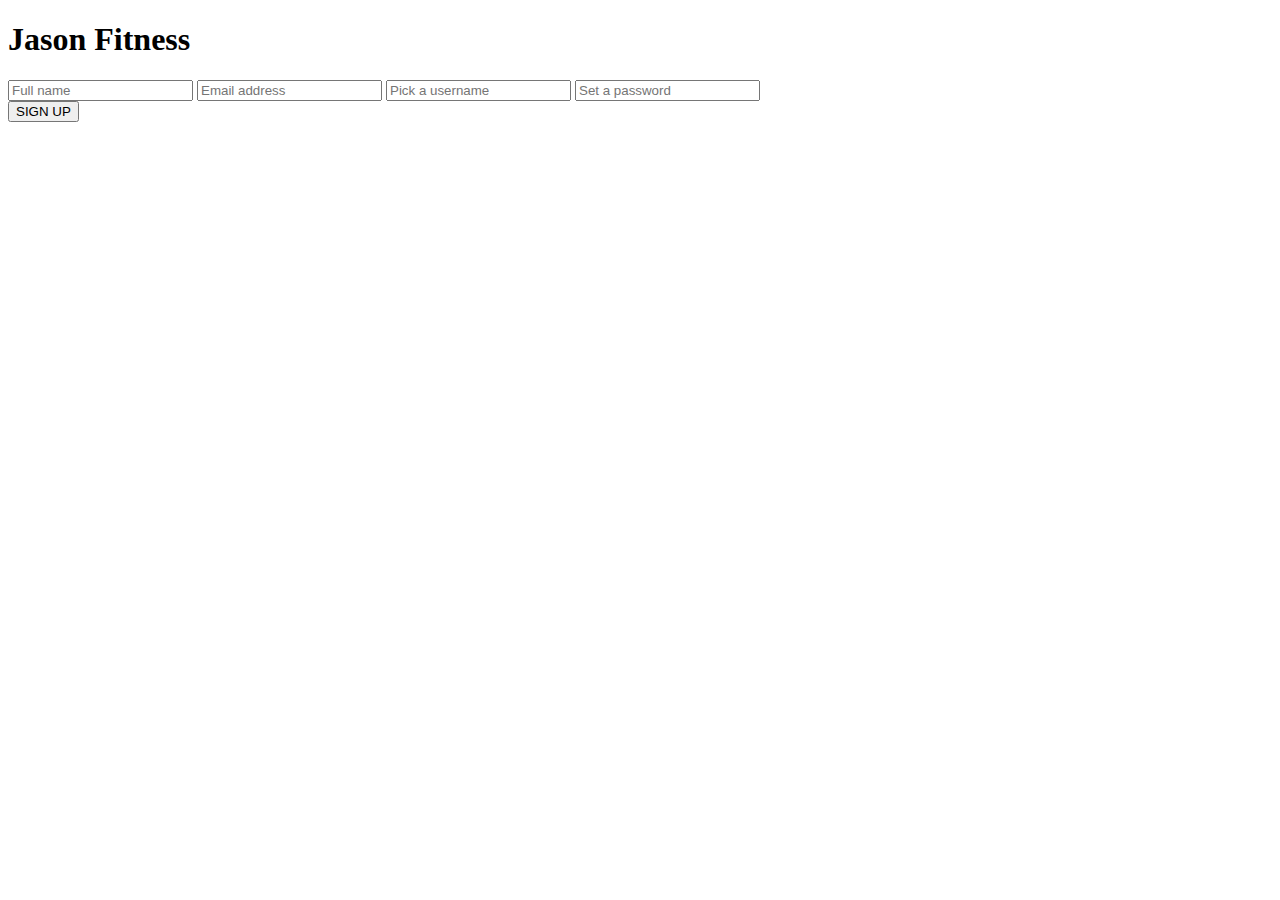
==== indexSignup.html @ 66b77970 "html css added" ====
<!DOCTYPE HTML>
<html lang="en" >
<html>
<head>
  <title>Sign Up</title>
  <meta name="viewport" content="width=device-width, initial-scale=1.0">
  <meta charset="utf-8">
  <link rel="stylesheet" type="text/css" href="../login-singup-form/css/styleSingup.css">
  <link rel="stylesheet" href="https://cdnjs.cloudflare.com/ajax/libs/font-awesome/4.7.0/css/font-awesome.min.css">
  <link href='https://fonts.googleapis.com/css?family=Titillium+Web:400,300,600' rel='stylesheet' type='text/css'>  
</head>

<body>
    <header class="main-header">
        <h1 class="title">Jason Fitness </h1>
       
        <!-- <img src="https://img.icons8.com/cotton/64/000000/dumbbell.png"> -->
    </header>

    <div class="login-page">
        <div class="form">

            <form>
                <input type="text" placeholder="Full name" />
                <input type="text" placeholder="Email address" />
                <input type="text" placeholder="Pick a username" />
                <input type="password" placeholder="Set a password" />

            </form>

            <form class="login-form">
                <button type="button" onclick="window.location.href='index.html'">SIGN UP</button>
            </form>
        </div>
    </div>

</body>
</html>
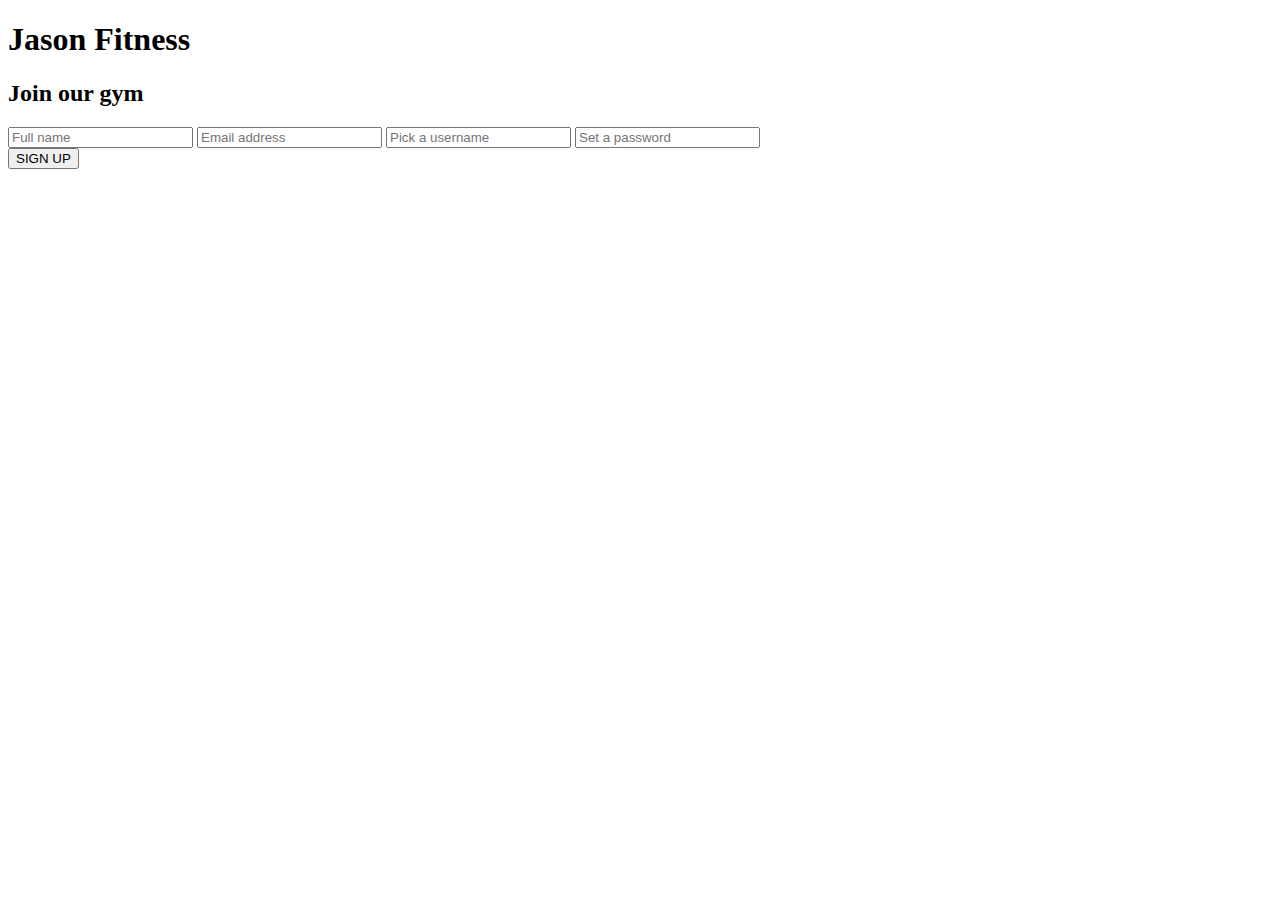
==== commit bf4c7c5d: "second header added in singup form" ====
--- a/indexSignup.html
+++ b/indexSignup.html
@@ -13,6 +13,7 @@
 <body>
     <header class="main-header">
         <h1 class="title">Jason Fitness </h1>
+        <h2>Join our gym</h2>
        
         <!-- <img src="https://img.icons8.com/cotton/64/000000/dumbbell.png"> -->
     </header>
